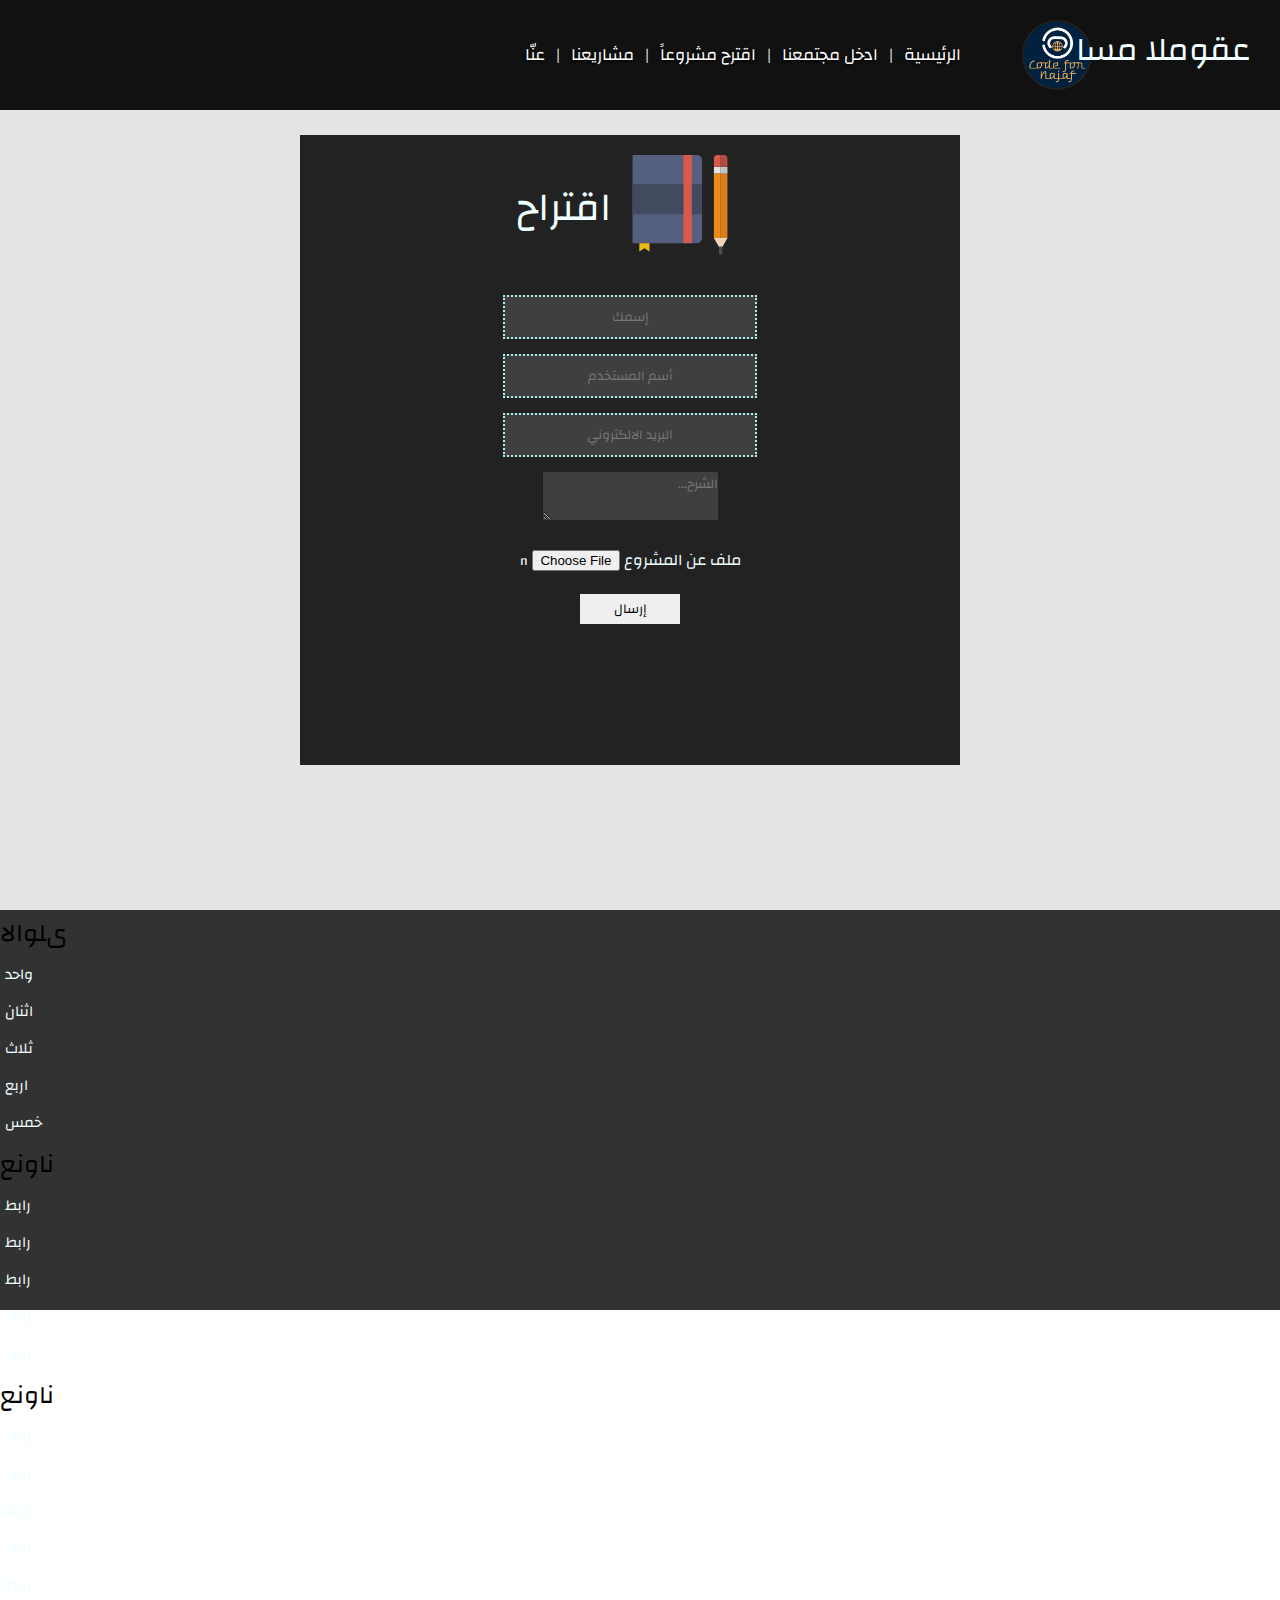
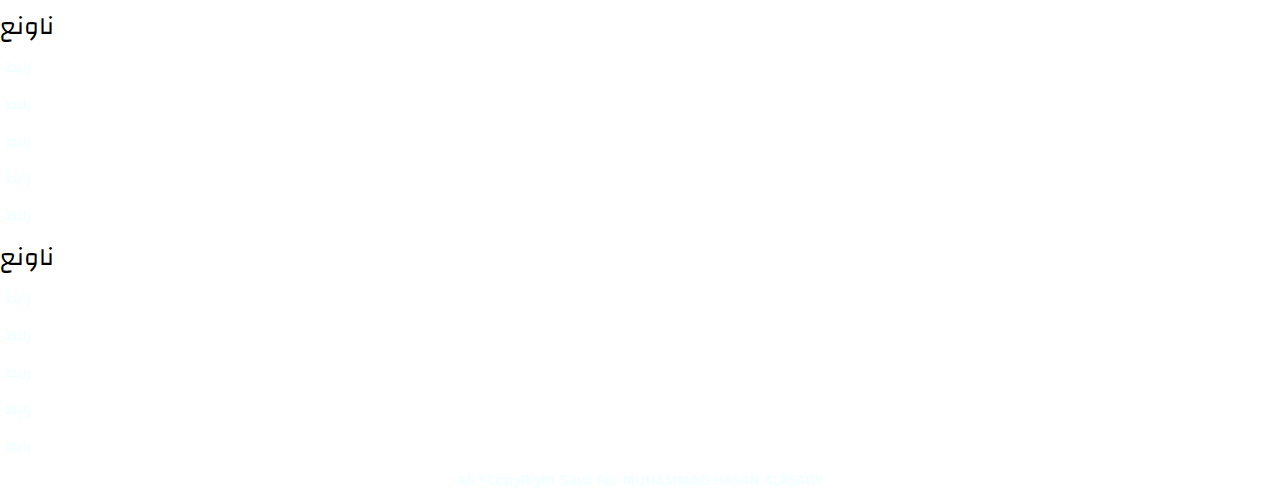
==== page/shareidea.html @ 8599dd56 "Edit ShareIdea Page" ====
<!DOCTYPE html>
<html lang="ar">
    <head>
        <meta charset="UTF-8">
        <title>Join Us</title>
      
        <link rel="icon" href="../View/img/icon/c4n.ico">
        <!-- [Style Section] -->
        <link rel="stylesheet" type="text/css" href="../View/css/styleSection.css">
        <meta name="viewport" content="width=device-width, initial-scala=1.0">
             
    </head>
    <body>
        <header>
            <a href="../index.html" title="الرئيسة" class="rem">
            <div id="logoTitle">                
                <img src="../View/img/logo/c4n.svg">
                <span class="title">اسم الموقع</span>
            </div>
            </a>
            <nav id="branchSite">
                <a href="../index.html" class="rem"><span class="LSiteButton">الرئيسية</span></a>
                <span class="|">|</span>
                <a href="joinus.html" class="rem"><span class="LSiteButton">ادخل مجتمعنا</span></a>
                <span class="|">|</span>
                <a href="shareidea.html" class="rem"><span class="LSiteButton">اقترح مشروعاً</span></a>
                <span class="|">|</span>
                <a href="ourprojects.html" class="rem"><span class="LSiteButton">مشاريعنا</span></a>
                <span class="|">|</span>
                <a href="aboutus.html" class="rem"><span class="LSiteButton">عنّا</span></a>
            </nav>
                <div id="ourTch">
                    <a href="#GitHub" class="rem" target="_blank">
                        <div id="github"   class="logoLink"></div>
                    </a>
                    <a href="#Youtube" class="rem" target="_blank">
                        <div id="youtube"   class="logoLink"></div>
                    </a>
                    <a href="#Pinterest" class="rem" target="_blank">
                        <div id="pinterest"   class="logoLink"></div>
                    </a>
                    <a href="#Linkedin" class="rem" target="_blank">
                        <div id="linkedin"   class="logoLink"></div>
                    </a>
                    <a href="#GooglePlus" class="rem" target="_blank">
                        <div id="googleplus"   class="logoLink"></div>
                    </a>
                    <a href="#Twitter" class="rem" target="_blank">
                        <div id="twitter"  class="logoLink"></div>
                    </a>
                    <a href="#FaceBook" class="rem" target="_blank">
                        <div id="facebook" class="logoLink"></div>
                    </a>
                </div>
        </header>
        <section id="shareidea">
            <div id="share">
                <center>
                <form method="get" name="ideaform">
                    <img src="../View/img/logo/webDecrib/suggestion.svg" height="100px" width="100px">
                    <span class="titleSign">اقتراح</span>
                    <br>
                    <input type="text" placeholder="إسمك" class="put" class="ar">
                    <input type="username" placeholder="أسم المستخدم" class="put" class="en">
                    <input type="email" placeholder="البريد الالكتروني" class="put" class="en">    
                    <textarea placeholder="الشرح..."></textarea>
                    <label style="display:block;padding-top:15px">
                    <span >ملف عن المشروع</span>
                    <input type="file" style="display:inline">
                    </label>
                    <input type="submit" value="إرسال" style="display:block;margin-top:15px">
                </form>
                </center>
            </div>
        </section>
        <footer> 
            <div class="listItem">
                <span class="itemTitle">الاولى</span>
                <div class="itemBar">
                    <a href="#1" class="rem"><span class="item">واحد</span></a>
                    <a href="#1" class="rem"><span class="item">اثنان</span></a>
                    <a href="#1" class="rem"><span class="item">ثلاث</span></a>
                    <a href="#4" class="rem"><span class="item">اربع</span></a>
                    <a href="#5" class="rem"><span class="item">خمس</span></a>
                </div>
            </div>
            <div class="listItem">
                <span class="itemTitle">عنوان</span>
                <div class="itemBar">
                    <a href="#1" class="rem"><span class="item">رابط</span></a>
                    <a href="#2" class="rem"><span class="item">رابط</span></a>
                    <a href="#3" class="rem"><span class="item">رابط</span></a>
                    <a href="#4" class="rem"><span class="item">رابط</span></a>
                    <a href="#5" class="rem"><span class="item">رابط</span></a>
                </div>
            </div>
            <div class="listItem">
                <span class="itemTitle">عنوان</span>
                <div class="itemBar">
                    <a href="#1" class="rem"><span class="item">رابط</span></a>
                    <a href="#2" class="rem"><span class="item">رابط</span></a>
                    <a href="#3" class="rem"><span class="item">رابط</span></a>
                    <a href="#4" class="rem"><span class="item">رابط</span></a>
                    <a href="#5" class="rem"><span class="item">رابط</span></a>
                </div>
            </div>
            <div class="listItem">
                <span class="itemTitle">عنوان</span>
                <div class="itemBar">
                    <a href="#1" class="rem"><span class="item">رابط</span></a>
                    <a href="#2" class="rem"><span class="item">رابط</span></a>
                    <a href="#3" class="rem"><span class="item">رابط</span></a>
                    <a href="#4" class="rem"><span class="item">رابط</span></a>
                    <a href="#5" class="rem"><span class="item">رابط</span></a>    
                </div>
            </div>
            <div class="listItem">
                <span class="itemTitle">عنوان</span>
                <div class="itemBar">
                    <a href="#1" class="rem"><span class="item">رابط</span></a>
                    <a href="#2" class="rem"><span class="item">رابط</span></a>
                    <a href="#3" class="rem"><span class="item">رابط</span></a>
                    <a href="#4" class="rem"><span class="item">رابط</span></a>
                    <a href="#5" class="rem"><span class="item">رابط</span></a>    
                </div>
            </div>    
            <center style="color:azure">All &copy;CopyRight Save For MUHAMMAD HASAN ALASADY </center>
        </footer>
        <script src="../View/js/main.js">
        </script>
    </body>
</html>
---- View/css/styleSection.css ----
/*  -=-=-=-=-=-=---> Additions <---=-=-=-=-=-=-  */
    /* Cairo */
    @import url('https://fonts.googleapis.com/css?family=Cairo');
    /* El Messiri */
    @import url('https://fonts.googleapis.com/css?family=El+Messiri');
    /* Changa */
    @import url('https://fonts.googleapis.com/css?family=Changa');
    /* Amiri */
    @import url('https://fonts.googleapis.com/css?family=Amiri');

/*-=-=-=-=-=- Add -=-=-=-=-=-*/
    *{
        font-family: 'Changa';
        margin: 0px;
        padding: 0px;
        direction: rtl;
        
    }
    label{color: azure}
    a.rem{text-decoration: none; color: azure}
    a.remp{text-decoration: none; color: rgb(7, 7, 7);}
    input[type="submit"], input[type="file"]{
        height: 30px;
        width: 100px;
        border: none;
        transition: all 0.3s;
    }
    input[type="submit"]:hover{
        background-color: aquamarine
    }
    select{
        height: 30px;
        width: 100px;
        border-style:none;
        transition: all 0.3s;
    } select:hover{
        background-color: aquamarine;
    }
    span.title{
        font-size: 25pt
    }
    span.titleSign{
        position: relative;
        top: -35px;
        right: 15px;
        color: azure;
        font-size: 30pt
    }
    input.put[type="text"], 
    input.put[type="email"],
    input.put[type="password"],
    input.put[type="username"]{
        align-items: center;
        margin: 15px;
        border: 2px paleturquoise dotted;
        text-align: center;
        width: 250px;
        height: 40px;
        background-color: rgb(63, 63, 63);
        color: rgb(255, 255, 255);
    }
    input.ar[type="text"]{
        direction: rtl;

    }
    input.en[type="password"],input.en[type="email"]input.en[type="username"]{
        direction: ltr;

    }
    textarea{
        border: none;
        background-color: rgb(63, 63, 63);
        color: rgb(255, 255, 255);
        text-align: right;

    }
    .rtl {
        direction: rtl; 
        text-align: right;
        unicode-bidi: bidi-override;
    }
    
    .ltr {
        direction: ltr; 
        text-align: left;
        unicode-bidi: bidi-override;
    }
/*-=-=-=-=-=- HEADER -=-=-=-=-=-*/
    header{
        width: 100%;
        background-color: rgba(7, 7, 7, 0.959);
        color: azure;
    }
        header div#logoTitle, header nav#branchSite, header div#ourTch{
            display: inline-block;
            padding: 10px;

            }
            header div#logoTitle span.title{
                position: relative;
                top: -20px;
                right: 20px;
                font-size: 25pt;
            }
            header div#logoTitle img{
                height: 70px;
                width: 70px;
                position: relative;
                top: 10px;
                border-radius: 50%;
                box-shadow: 0px 0px 6px 6px #232323 inset;
            }
        header nav#branchSite{
            position: relative;
            top: -20px;
            right: 30px
        }
        header div#ourTch{
            float: left;
            position: relative;
            top: 15px;
        }
            div.logoLink{
                display: inline-block;
                height: 40px;
                width: 40px;
                margin: 10px;
                filter:drop-shadow(50%);
                transition-duration: 0.15s;
                z-index: 2;
            }
            div.logoLink:hover{
                height: 50px;
                width: 50px;
                box-sizing: border-box;
                margin: 5px;
                box-shadow: 0 0 4px 5px #222 outset;
                transition-duration: 0.15s;

            }
            div#facebook{
                background-image: url(../img/logo/black/Facebook.svg);
            }
            div#facebook:hover{
                background-image: url(../img/logo/color/Facebook.svg);
            }
            div#twitter{
                background-image: url(../img/logo/black/Twitter.svg);
            }
            div#twitter:hover{
                background-image: url(../img/logo/color/Twitter.svg);
            }
            div#github{
                background-image: url(../img/logo/black/Github.svg);
            }
            div#github:hover{
                background-image: url(../img/logo/color/Github.svg);
            }
            div#googleplus{
                background-image: url(../img/logo/black/Google+.svg);
            }
            div#googleplus:hover{
                background-image: url(../img/logo/color/Google+.svg);
            }
            div#youtube{
                background-image: url(../img/logo/black/YouTube.svg);
            }
            div#youtube:hover{
                background-image: url(../img/logo/color/YouTube.svg);
            }
            div#pinterest{
                background-image: url(../img/logo/black/Pinterest.svg);
            }
            div#pinterest:hover{
                background-image: url(../img/logo/color/Pinterest.svg);
            }
            div#linkedin{
                background-image: url(../img/logo/black/Linkedin.svg);
            }
            div#linkedin:hover{
                background-image: url(../img/logo/color/Linkedin.svg);
            }

        span.LSiteButton{
            height: 110%;
            font-family:'Changa';
            font-size: 17px;
            color: rgb(255, 255, 255);
            text-shadow: -1px 1px 3px black; 
            transition: all 0.3s;
            cursor: pointer;
            padding: 7px;
            
        }
        span.LSiteButton:hover{
            color: rgba(243, 211, 70, 0.945);
            border-bottom: 2px solid rgb(243, 209, 60, 0.945);
            font-size: 20px;
            padding: 0px;

        }
        span.LSiteButton:active{
            color: rgb(223, 86, 86);
        }
        span.LSiteButton:visited{
            color: rgb(80, 80, 80);
        }
/*-=-=-=-=-=- SECTION -=-=-=-=-=-*/
  /* Join Us */
    section#joinus{
        min-height: 700px;
        max-height: 1000px;
        margin: 0px;
        background-color: #e4e4e4;
    }
        section#joinus div{
            padding: 5px;
            margin: 25px;
            background-color: #222;
            height: 600px;
            width: 45%;
            float: right;
            clear: left;
            display: inline-table;

        }
            section#joinus form input.input{
                align-items: center;
                display: block;
                margin: 15px;
                border: 2px paleturquoise dotted;
                text-align: center;
                width: 250px;
                height: 40px;
                background-color: rgb(63, 63, 63);
                color: rgb(255, 255, 255);
            }
            section#joinus form input.ar{
                direction: rtl;

            }
            section#joinus form input.en{
                direction: ltr;

            }
            div#forgetPass form{
                position: relative;
                right: 40%;
                top: 40px;
            }
  /* Our Project */
    section#ourprojects{
        height: 800px;
        margin: 0px;
        background-color: #e4e4e4;
        padding-top: 10px;
        padding-bottom: 10px; 
    }
        section#ourprojects article.projectimg{
            height: 250px;
            

        }
            section#ourprojects article.projectimg section.project{
                height: 200px;
                width: 30%;
                display: inline-block;
                background-image: linear-gradient(rgba(0, 0, 0, 0.3),rgba(0, 0, 0, 0.3),rgba(0, 0, 0, 0.3)) ,url(../img/wallpaper/waters.jpg);
                background-position: center center;
                background-repeat: no-repeat;
                background-size: 100%;
                box-shadow: 0px 0px 5px 1px rgba(34, 34, 34, 0.596);
                padding: 8px;
                margin: 10px;
                transition: linear all 0.2s ;
                cursor: pointer;
                
            }
            section#ourprojects article.projectimg section.project:hover{
                box-shadow: 0px 0px 2px 5px rgba(34, 34, 34, 0.596);
                background-image: linear-gradient(rgba(0, 0, 0, 0.8),rgba(0, 0, 0, 0.8),rgba(0, 0, 0, 0.8)) ,url(../img/wallpaper/waters.jpg);
                color: azure;
            }
            section.project span.projectText{
                font-size: 20pt;
                position: relative;
                top: 5px;
                display: block
            } 
            section.project span.projectDescrib{
                font-size: 12pt;
            }
  /* Share Idea */
    section#shareidea{
        height: 800px;
        background-color: #e4e4e4;
         
    }
        div#share{
            padding: 10px;
            padding-top: 20px;
            margin: 25px;
            margin-right: 25%;
            background-color: #222;
            height: 600px;
            width: 50%;
            display: inline-table;
        }
            div#share form input{
                display: block;
            }

/*-=-=-=-=-=- FOOTER -=-=-=-=-=-*/
    footer{

        min-height: 300px;
        max-height: 400px;
        background-color: rgba(15, 15, 15, 0.856);

    }
        div.listItem{
            display: inline-block;
            padding: 5px;
            margin:12px;
            color: azure;
            width: 17%;
            align-items: center center;
        }
        span.itemTitle{
            font-size: 25px;
            margin-bottom: 10px;
        }

        span.item{
            display: block;
            padding: 5px;
            color: azure;
            font-size: 15px;
        }
        span.item:hover{
            border-bottom: rgb(150, 150, 150);
            color: rgb(150, 150, 150);
            font-size: 20px;
            padding: 0px;
        }
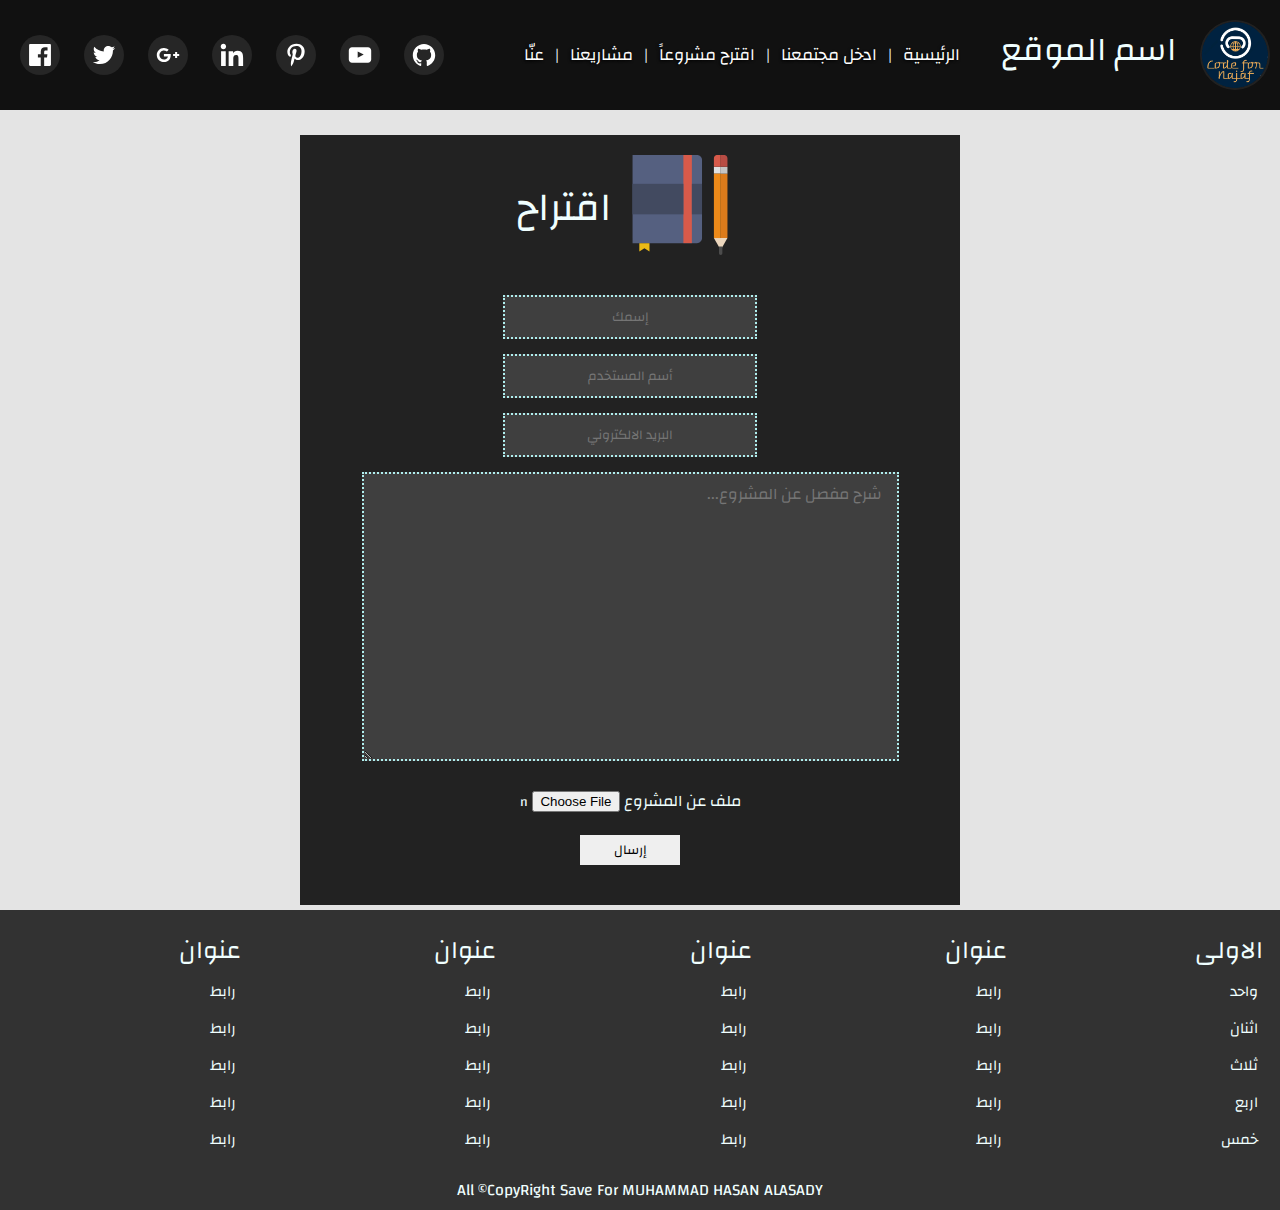
==== commit 38778b00: "Edit Finish All Page Just About Us" ====
--- a/page/shareidea.html
+++ b/page/shareidea.html
@@ -63,12 +63,13 @@
                     <input type="text" placeholder="إسمك" class="put" class="ar">
                     <input type="username" placeholder="أسم المستخدم" class="put" class="en">
                     <input type="email" placeholder="البريد الالكتروني" class="put" class="en">    
-                    <textarea placeholder="الشرح..."></textarea>
+                    <textarea placeholder="شرح مفصل عن المشروع..."></textarea>
                     <label style="display:block;padding-top:15px">
                     <span >ملف عن المشروع</span>
                     <input type="file" style="display:inline">
                     </label>
                     <input type="submit" value="إرسال" style="display:block;margin-top:15px">
+                    <br>
                 </form>
                 </center>
             </div>
--- a/View/css/styleSection.css
+++ b/View/css/styleSection.css
@@ -68,23 +68,18 @@
 
     }
     textarea{
-        border: none;
+        border: 2px paleturquoise dotted;
         background-color: rgb(63, 63, 63);
         color: rgb(255, 255, 255);
         text-align: right;
-
-    }
-    .rtl {
-        direction: rtl; 
-        text-align: right;
-        unicode-bidi: bidi-override;
-    }
-    
-    .ltr {
-        direction: ltr; 
-        text-align: left;
-        unicode-bidi: bidi-override;
-    }
+        width: 518px; 
+        height: 280px;
+        padding-right: 15px;
+        padding-top:5px; 
+        font-size: 12pt;
+        
+    }
+
 /*-=-=-=-=-=- HEADER -=-=-=-=-=-*/
     header{
         width: 100%;
@@ -265,10 +260,9 @@
                 height: 200px;
                 width: 30%;
                 display: inline-block;
-                background-image: linear-gradient(rgba(0, 0, 0, 0.3),rgba(0, 0, 0, 0.3),rgba(0, 0, 0, 0.3)) ,url(../img/wallpaper/waters.jpg);
                 background-position: center center;
                 background-repeat: no-repeat;
-                background-size: 100%;
+                background-size: 125%;
                 box-shadow: 0px 0px 5px 1px rgba(34, 34, 34, 0.596);
                 padding: 8px;
                 margin: 10px;
@@ -276,6 +270,18 @@
                 cursor: pointer;
                 
             }
+            section.project[img="1"], section.project[img="4"], section.project[img="7"]{
+                background-image: linear-gradient(rgba(0, 0, 0, 0.5),rgba(0, 0, 0, 0.5),rgba(0, 0, 0, 0.5)) ,url(../img/doing/coding1.png);
+
+            }
+            section.project[img="2"], section.project[img="5"], section.project[img="8"]{
+                background-image: linear-gradient(rgba(0, 0, 0, 0.5),rgba(0, 0, 0, 0.5),rgba(0, 0, 0, 0.5)) ,url(../img/doing/coding2.png);
+
+            }
+            section.project[img="3"], section.project[img="6"], section.project[img="9"]{
+                background-image: linear-gradient(rgba(0, 0, 0, 0.5),rgba(0, 0, 0, 0.5),rgba(0, 0, 0, 0.5)) ,url(../img/doing/coding3.png);
+
+            }
             section#ourprojects article.projectimg section.project:hover{
                 box-shadow: 0px 0px 2px 5px rgba(34, 34, 34, 0.596);
                 background-image: linear-gradient(rgba(0, 0, 0, 0.8),rgba(0, 0, 0, 0.8),rgba(0, 0, 0, 0.8)) ,url(../img/wallpaper/waters.jpg);
@@ -285,10 +291,14 @@
                 font-size: 20pt;
                 position: relative;
                 top: 5px;
+                color: #d6b627;
                 display: block
+            } section.project span.projectText:hover{
+                
             } 
             section.project span.projectDescrib{
                 font-size: 12pt;
+
             }
   /* Share Idea */
     section#shareidea{
